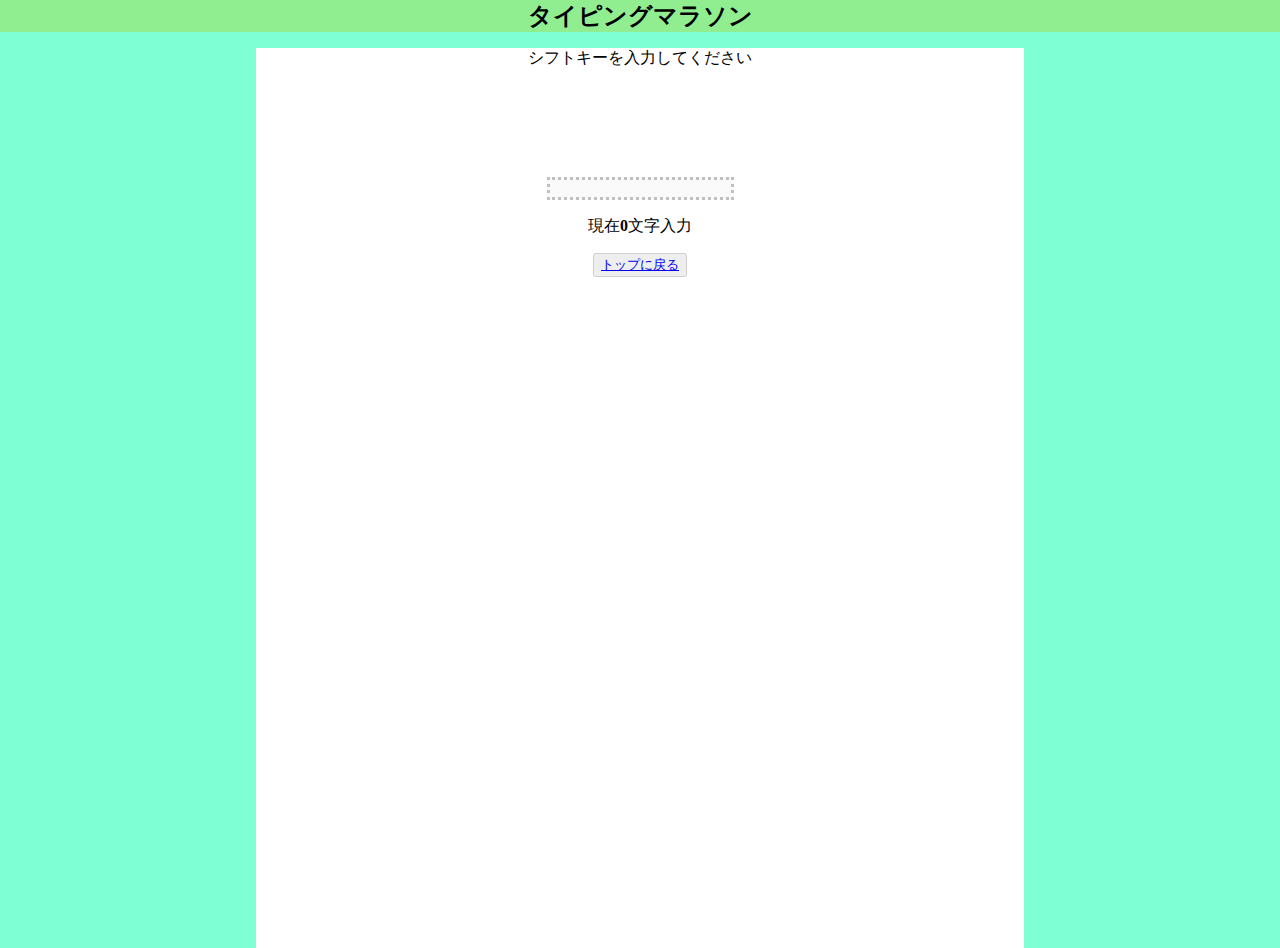
==== game.html @ db99cb1e "first commit" ====
﻿<!doctype html>
<html>
<head>
<meta charset="utf-8">
<script src="https://ajax.googleapis.com/ajax/libs/jquery/3.4.1/jquery.min.js"></script>
<script src="main.js"></script>
<link rel ="stylesheet" href="common.css" type="text/css" />
</head>
<body>
	<header>
	<h2>タイピングマラソン</h2>
	</header>
    <main>
        <div class="instruction">
            <div class="instruction_start">
                <div class="instruction_start_shift"><p>シフトキーを入力してください</p></div>
                <!--<button onclick="countdown()">スタート</button>-->
            </div>
            <div class="count_div">残り<b id="count">60</b>秒</div>
			<div><b id="count_pre">3</b></div>	
        </div>
        <div>
            <p id="moji"></p>
            <form onsubmit="return false;" autocomplete="off">
                <input type="text" id="text" autocomplete="nope"><br>
            </form>
            <p>現在<b id="point">0</b>文字入力</p>
        </div>
	<button><a href="index.html">トップに戻る</a></button>
    </main>
	<footer></footer>
	
</body>
</html>
---- common.css ----
body{
	background:aquamarine;
    margin: 0;
	text-align:center;
}
header{
	background:lightgreen;
}
header h2{
	font-family:'serif';
    margin: 0;
    text-align:center;
}
main{
	padding: 0;
	margin: 0 20%;
	height: 100vh;
	background:white;
    text-align:center;
}
input{
	border: medium #c0c0c0 dotted;
	outline:none;
}
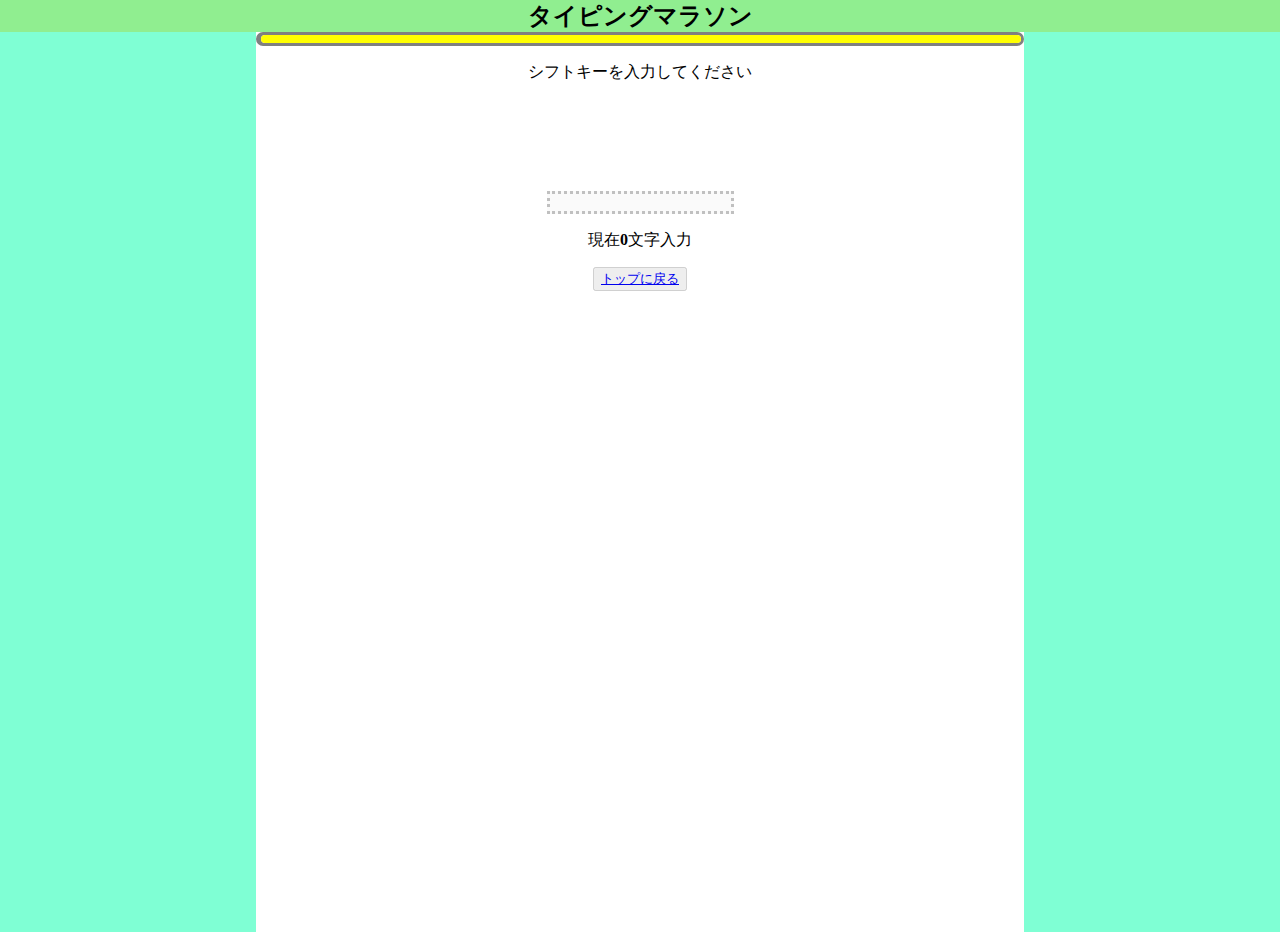
==== commit 2babdb30: "プログレスバー設置" ====
--- a/game.html
+++ b/game.html
@@ -3,6 +3,8 @@
 <head>
 <meta charset="utf-8">
 <script src="https://ajax.googleapis.com/ajax/libs/jquery/3.4.1/jquery.min.js"></script>
+
+
 <script src="main.js"></script>
 <link rel ="stylesheet" href="common.css" type="text/css" />
 </head>
@@ -13,6 +15,10 @@
     <main>
         <div class="instruction">
             <div class="instruction_start">
+				<div class="progressbar">
+					<div class="bar_back"></div>
+					<div class="bar"></div>		
+				</div>
                 <div class="instruction_start_shift"><p>シフトキーを入力してください</p></div>
                 <!--<button onclick="countdown()">スタート</button>-->
             </div>
--- a/common.css
+++ b/common.css
@@ -22,4 +22,36 @@
 	border: medium #c0c0c0 dotted;
 	outline:none;
 }
+.progressbar{
+	height: 14px;
+	background: gray;
+	border-radius:7px;
+	position:relative;
+}
+.progressbar .bar_back{
+	height: 8px;
+	background:white;
+	border-radius:5px;
+	position:absolute;
+	margin:auto auto auto 5px;
+	width: 99%;
+	top:0;
+	right: 0;
+	bottom: 0;
+	left: 0;
+}
 
+.progressbar .bar{
+	height: 8px;
+	background:yellow;
+	border-radius:5px;
+	position:absolute;
+	margin:auto auto auto 5px;
+	width: 99%;
+	top:0;
+	right: 0;
+	bottom: 0;
+	left: 0;
+}
+
+
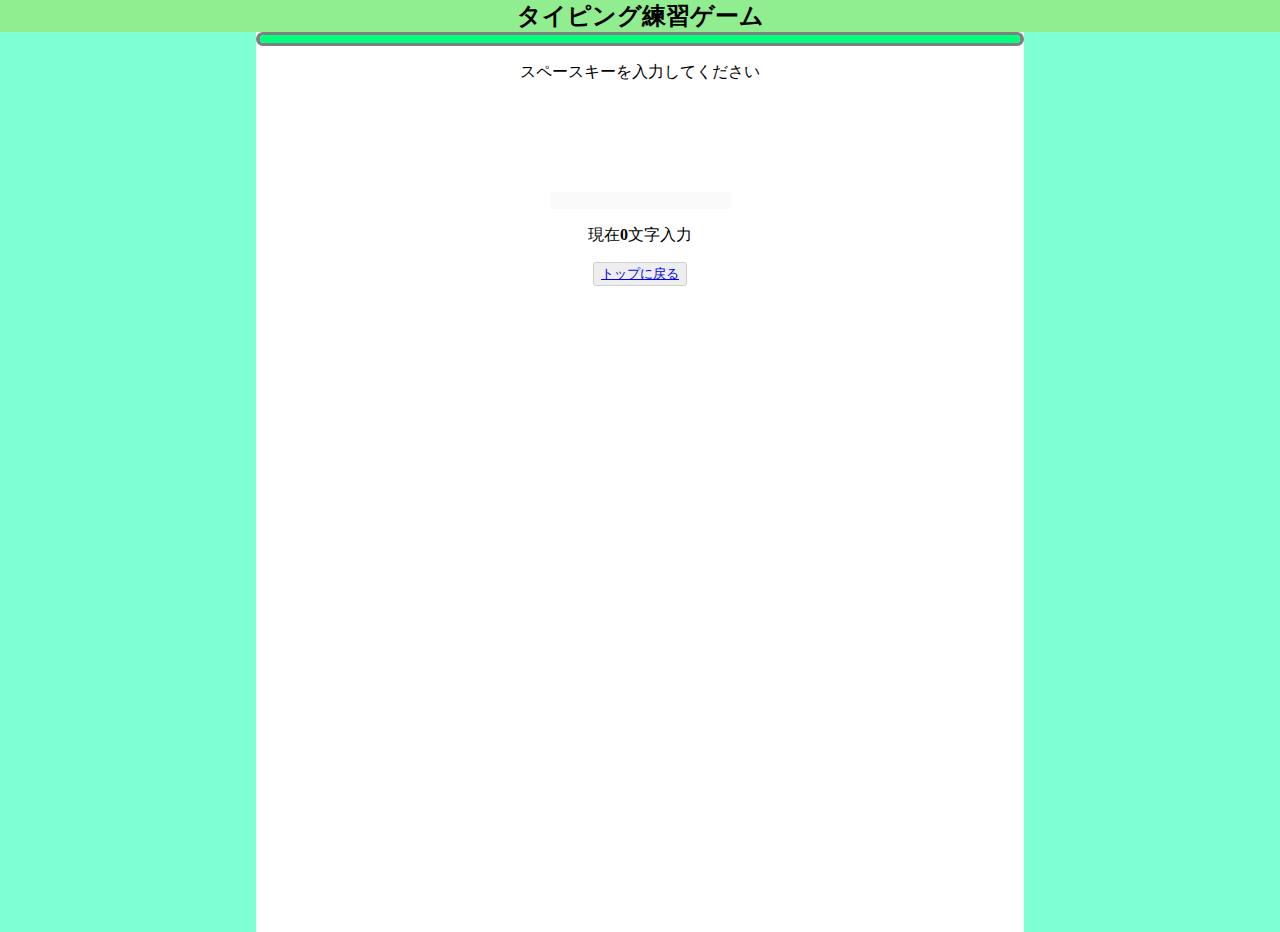
==== commit 5ff85af8: "細かな修正" ====
--- a/game.html
+++ b/game.html
@@ -10,7 +10,7 @@
 </head>
 <body>
 	<header>
-	<h2>タイピングマラソン</h2>
+	<h2>タイピング練習ゲーム</h2>
 	</header>
     <main>
         <div class="instruction">
@@ -19,16 +19,16 @@
 					<div class="bar_back"></div>
 					<div class="bar"></div>		
 				</div>
-                <div class="instruction_start_shift"><p>シフトキーを入力してください</p></div>
+                <div class="instruction_start_shift"><p>スペースキーを入力してください</p></div>
                 <!--<button onclick="countdown()">スタート</button>-->
             </div>
             <div class="count_div">残り<b id="count">60</b>秒</div>
-			<div><b id="count_pre">3</b></div>	
+			<div class="precount_div"><b id="count_pre">3</b></div>	
         </div>
         <div>
             <p id="moji"></p>
             <form onsubmit="return false;" autocomplete="off">
-                <input type="text" id="text" autocomplete="nope"><br>
+                <input type="text" id="text" autocomplete="off"><br>
             </form>
             <p>現在<b id="point">0</b>文字入力</p>
         </div>
--- a/common.css
+++ b/common.css
@@ -19,7 +19,8 @@
     text-align:center;
 }
 input{
-	border: medium #c0c0c0 dotted;
+	border: none;
+	/* border: underline #c0c0c0; */
 	outline:none;
 }
 .progressbar{
@@ -33,7 +34,7 @@
 	background:white;
 	border-radius:5px;
 	position:absolute;
-	margin:auto auto auto 5px;
+	margin:auto auto auto auto;
 	width: 99%;
 	top:0;
 	right: 0;
@@ -43,10 +44,11 @@
 
 .progressbar .bar{
 	height: 8px;
-	background:yellow;
+	background:springgreen;
 	border-radius:5px;
 	position:absolute;
-	margin:auto auto auto 5px;
+	margin:auto auto auto auto;
+	padding: auto;
 	width: 99%;
 	top:0;
 	right: 0;
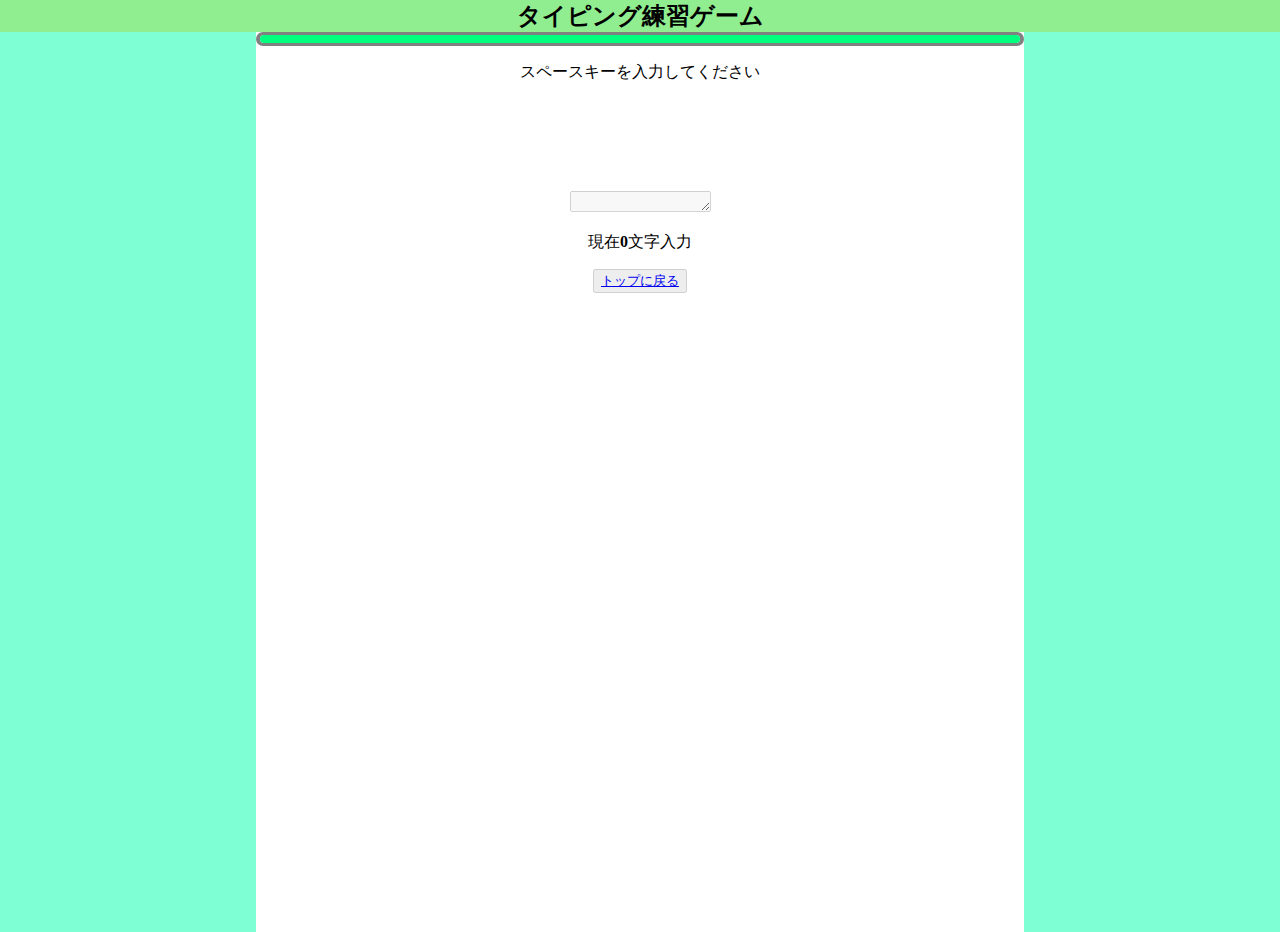
==== commit dfce8f47: "細かな修正" ====
--- a/game.html
+++ b/game.html
@@ -27,9 +27,10 @@
         </div>
         <div>
             <p id="moji"></p>
-            <form onsubmit="return false;" autocomplete="off">
-                <input type="text" id="text" autocomplete="off"><br>
-            </form>
+            <!-- <form id="form_text" onsubmit="return false;" autocomplete="off"　>
+                <input type="text" id="text" name="0" autocomplete="off"><br>
+            </form> -->
+            <textarea id="text" name="0" cols="15" rows="1"></textarea>
             <p>現在<b id="point">0</b>文字入力</p>
         </div>
 	<button><a href="index.html">トップに戻る</a></button>
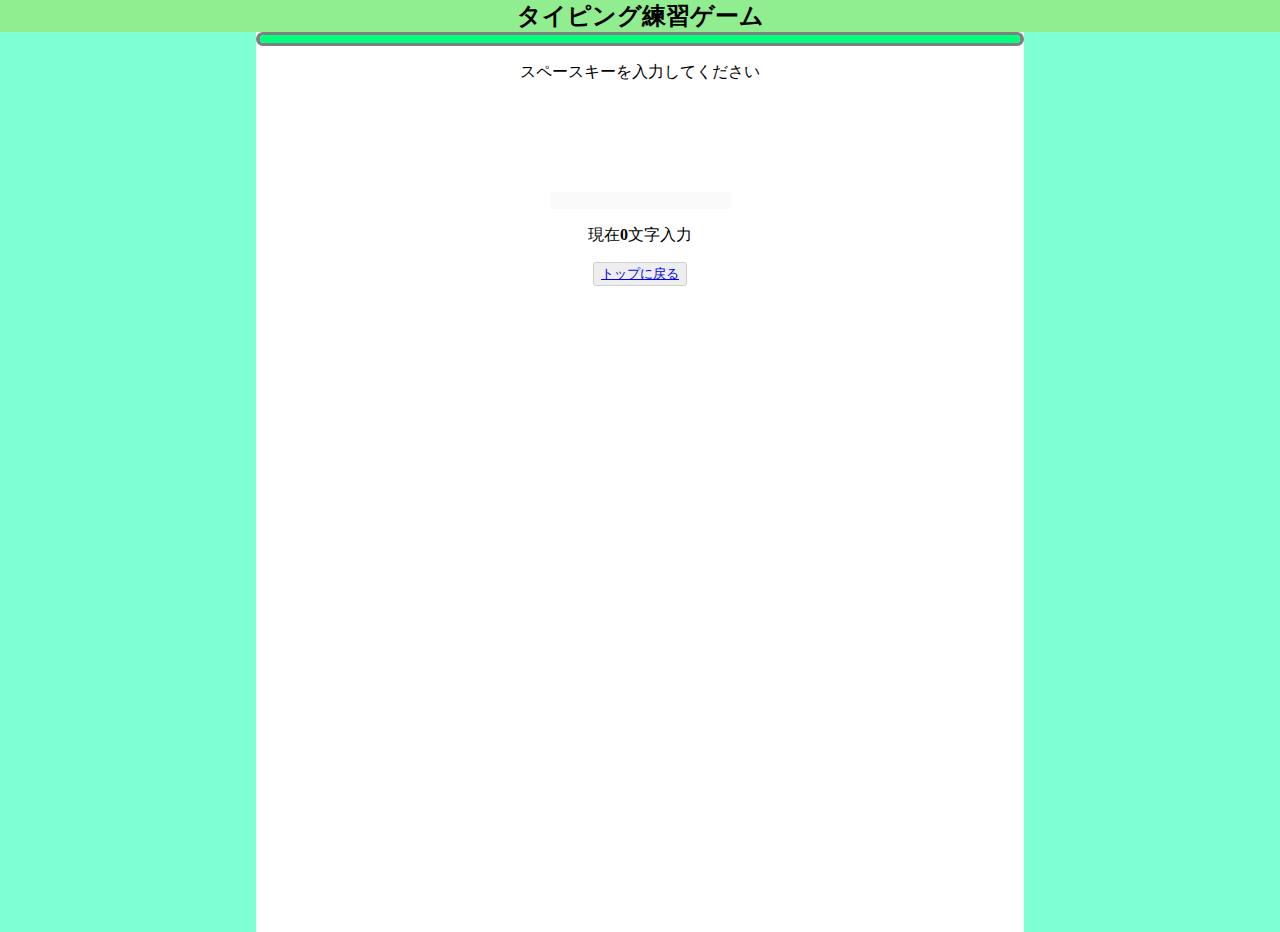
==== commit 42d63862: "円の表示" ====
--- a/game.html
+++ b/game.html
@@ -21,16 +21,17 @@
 				</div>
                 <div class="instruction_start_shift"><p>スペースキーを入力してください</p></div>
                 <!--<button onclick="countdown()">スタート</button>-->
+                <div class="circle"></div>
             </div>
             <div class="count_div">残り<b id="count">60</b>秒</div>
 			<div class="precount_div"><b id="count_pre">3</b></div>	
         </div>
         <div>
             <p id="moji"></p>
-            <!-- <form id="form_text" onsubmit="return false;" autocomplete="off"　>
+            <form id="form_text" onsubmit="return false;" autocomplete="off"　>
                 <input type="text" id="text" name="0" autocomplete="off"><br>
-            </form> -->
-            <textarea id="text" name="0" cols="15" rows="1"></textarea>
+            </form>
+            <!--<textarea id="text" name="0" cols="15" rows="1"></textarea>-->
             <p>現在<b id="point">0</b>文字入力</p>
         </div>
 	<button><a href="index.html">トップに戻る</a></button>
--- a/common.css
+++ b/common.css
@@ -55,5 +55,19 @@
 	bottom: 0;
 	left: 0;
 }
+/*�~�̕`��*/
+.circle{
+    position:absolute;
+    top:0;
+    left:0;
+    right:0;
+    bottom:0;
+    margin:10% auto;
+    width:80px;
+    height:80px;
+    line-height:80px;
+    border-radius:50%;
+    border:solid 3px red;
+}
 
 
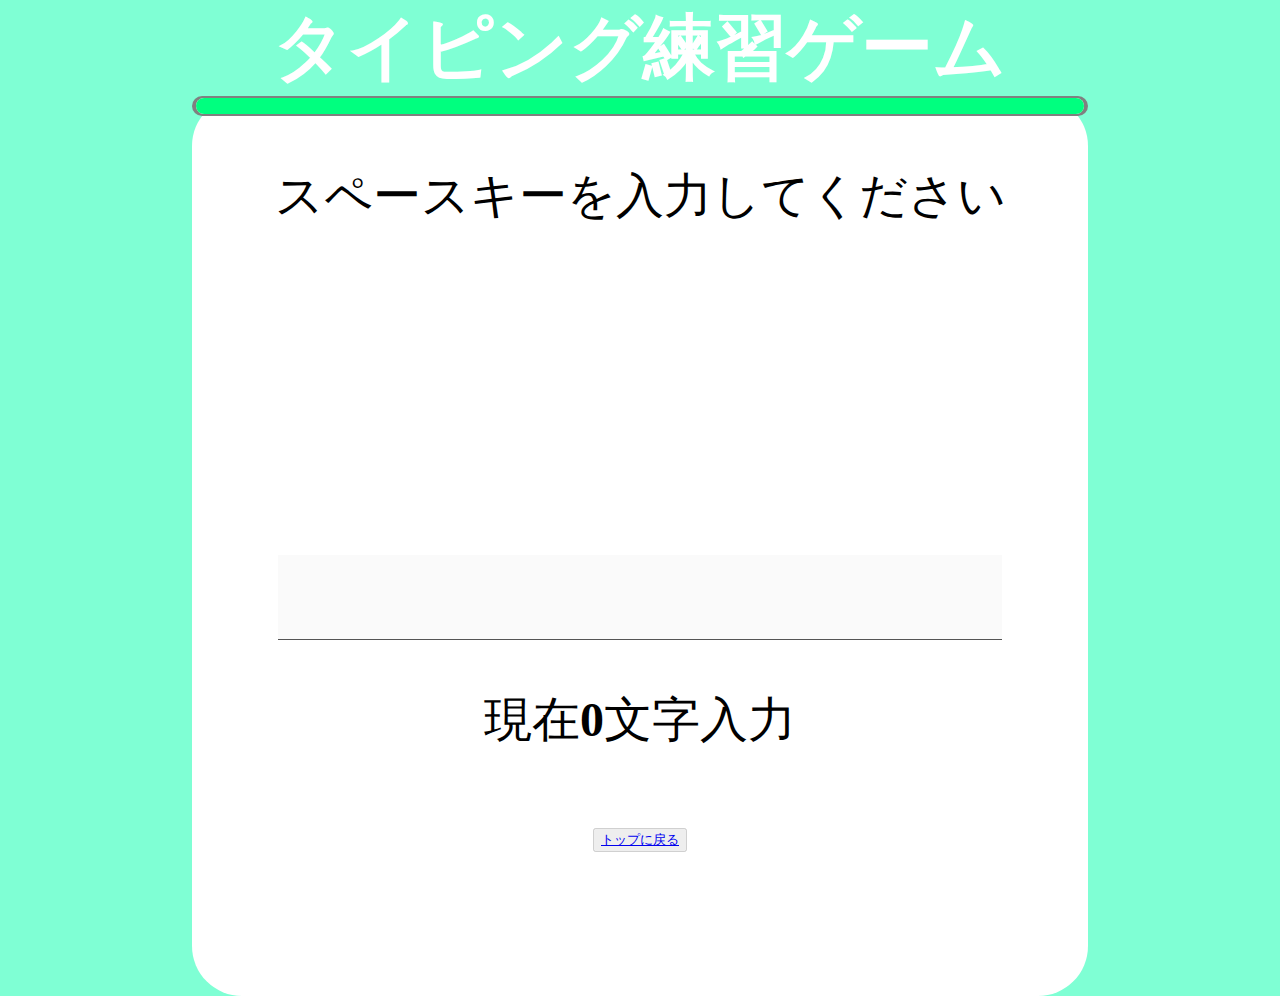
==== commit c815453d: "favicon追加" ====
--- a/game.html
+++ b/game.html
@@ -1,12 +1,11 @@
 ﻿<!doctype html>
 <html>
 <head>
-<meta charset="utf-8">
-<script src="https://ajax.googleapis.com/ajax/libs/jquery/3.4.1/jquery.min.js"></script>
-
-
-<script src="main.js"></script>
-<link rel ="stylesheet" href="common.css" type="text/css" />
+    <meta charset="utf-8">
+    <script src="https://ajax.googleapis.com/ajax/libs/jquery/3.4.1/jquery.min.js"></script>
+    <script src="main.js"></script>
+    <link rel="stylesheet" href="common.css" type="text/css" />
+    <link rel="icon" href="favicon.ico" />
 </head>
 <body>
 	<header>
--- a/common.css
+++ b/common.css
@@ -2,37 +2,51 @@
 	background:aquamarine;
     margin: 0;
 	text-align:center;
+    font-size:3em;
 }
-header{
-	background:lightgreen;
+header {
+    background: aquamarine;
+    color: white;
 }
 header h2{
 	font-family:'serif';
     margin: 0;
-    text-align:center;
+    
 }
 main{
 	padding: 0;
-	margin: 0 20%;
+	margin: 0 15%;
 	height: 100vh;
 	background:white;
     text-align:center;
+    border-radius: 50px;
+}
+.main p:nth-of-type(1){
+    margin-top:0;
+    padding-top:10%;
+}
+main div:nth-of-type(1){
+   
 }
 input{
 	border: none;
 	/* border: underline #c0c0c0; */
 	outline:none;
+    width:10em;
+    font-size:1.5em;
+    border-bottom:solid 1px;
+
 }
 .progressbar{
-	height: 14px;
+	height: 20px;
 	background: gray;
-	border-radius:7px;
+	border-radius:10px;
 	position:relative;
 }
 .progressbar .bar_back{
-	height: 8px;
+	height: 16px;
 	background:white;
-	border-radius:5px;
+	border-radius:8px;
 	position:absolute;
 	margin:auto auto auto auto;
 	width: 99%;
@@ -43,9 +57,9 @@
 }
 
 .progressbar .bar{
-	height: 8px;
+	height: 16px;
 	background:springgreen;
-	border-radius:5px;
+	border-radius:8px;
 	position:absolute;
 	margin:auto auto auto auto;
 	padding: auto;
@@ -58,16 +72,41 @@
 /*�~�̕`��*/
 .circle{
     position:absolute;
-    top:0;
+    top:10%;
     left:0;
     right:0;
     bottom:0;
-    margin:10% auto;
+    margin:auto;
     width:80px;
     height:80px;
     line-height:80px;
     border-radius:50%;
-    border:solid 3px red;
+    border:solid 6px red;
 }
-
-
+/*�{�^��*/
+#btn-index {
+    font-size: 30px;
+    width: 30%;
+    margin: auto;
+    background: #00bfff;
+    border-radius: 23px;
+    color: white;
+    border: solid 5px orange;
+}
+    #btn-index a {
+        color: white;
+        border: none;
+        text-decoration: none;
+    }
+    #btn-index:hover {
+        background: #87cefa;
+        border: solid 5px #F5DEB3;
+    }
+#btn-index a:hover{
+    color:white;
+}
+/*�C���X�g*/
+.png{
+    width:300px;
+    height:400px;
+}
